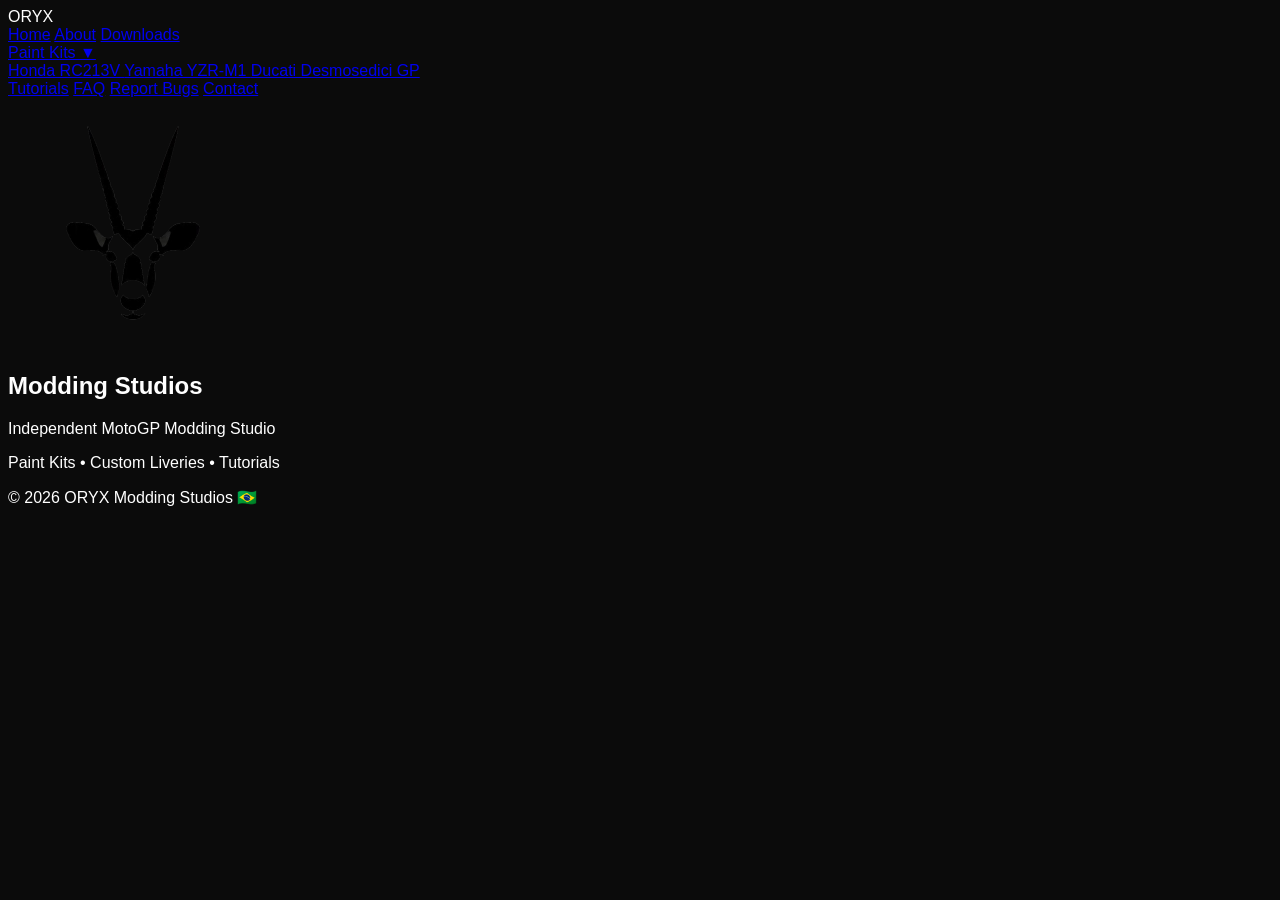
==== index.html @ a11a4b7a "index.html" ====
<!DOCTYPE html>
<html lang="en">
<head>
    <meta charset="UTF-8">
    <meta name="viewport" content="width=device-width, initial-scale=1.0">

    <title>ORYX Modding Studios</title>
    <link rel="stylesheet" href="css/style.css">



</head>

<body>

<header class="navbar">

    <div class="logo">
        ORYX
    </div>

    <nav>

        <a href="index.html">Home</a>
        <a href="about.html">About</a>
        <a href="downloads.html">Downloads</a>

        <div class="dropdown">

            <a href="paintkits.html">
                Paint Kits ▼
            </a>

            <div class="dropdown-content">

                <a href="honda.html">
                    Honda RC213V
                </a>

                <a href="yamaha.html">
                    Yamaha YZR-M1
                </a>

                <a href="ducati.html">
                    Ducati Desmosedici GP
                </a>

            </div>

        </div>

        <a href="tutorials.html">Tutorials</a>
        <a href="faq.html">FAQ</a>
        <a href="bugs.html">Report Bugs</a>
        <a href="contact.html">Contact</a>

    </nav>

</header>


<header>

    <img src="images/logo.png" width="250">

    <h2>Modding Studios</h2>

    <p>
        Independent MotoGP Modding Studio
    </p>

    <p>
        Paint Kits • Custom Liveries • Tutorials
    </p>




</header>


<footer>

    © 2026 ORYX Modding Studios 🇧🇷

</footer>


</body>
</html>
---- css/style.css ----
/* ORYX Modding Studios
   Main Website Style
*/

body {
    background: #0b0b0b;
    color: white;
    font-family: Arial, sans-serif;
}
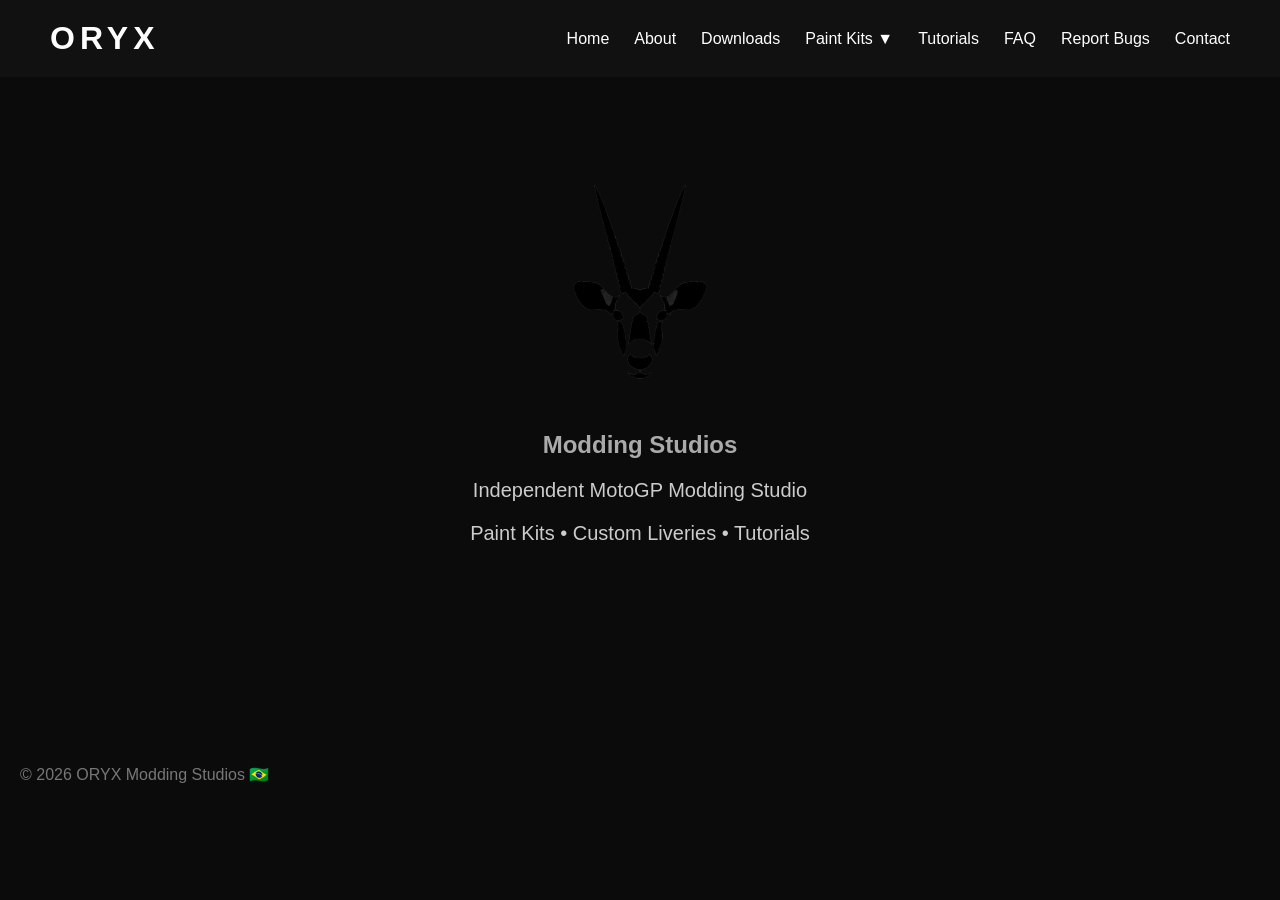
==== commit 548c615a: "index.html" ====
--- a/index.html
+++ b/index.html
@@ -59,25 +59,21 @@
 </header>
 
 
-<header>
+<section class="hero">
 
-    <img src="images/logo.png" width="250">
+<img src="images/logo.png" width="250">
 
-    <h2>Modding Studios</h2>
+<h2>Modding Studios</h2>
 
-    <p>
-        Independent MotoGP Modding Studio
-    </p>
+<p>
+Independent MotoGP Modding Studio
+</p>
 
-    <p>
-        Paint Kits • Custom Liveries • Tutorials
-    </p>
+<p>
+Paint Kits • Custom Liveries • Tutorials
+</p>
 
-
-
-
-</header>
-
+</section>
 
 <footer>
 
--- a/css/style.css
+++ b/css/style.css
@@ -1,9 +1,127 @@
-/* ORYX Modding Studios
-   Main Website Style
-*/
-
 body {
+    margin: 0;
+    font-family: Arial, sans-serif;
     background: #0b0b0b;
     color: white;
-    font-family: Arial, sans-serif;
 }
+
+
+.navbar {
+    display: flex;
+    align-items: center;
+    justify-content: space-between;
+
+    padding: 20px 50px;
+
+    background: #111;
+}
+
+
+.logo {
+    font-size: 32px;
+    font-weight: bold;
+    letter-spacing: 5px;
+}
+
+
+nav {
+    display: flex;
+    align-items: center;
+    gap: 25px;
+}
+
+
+nav a {
+    color: white;
+    text-decoration: none;
+}
+
+
+.dropdown {
+    position: relative;
+}
+
+
+.dropdown-content {
+
+    display: none;
+
+    position: absolute;
+
+    top: 100%;
+    left: 0;
+
+    background: #181818;
+
+    width: 230px;
+
+    padding: 10px;
+
+    border-radius: 8px;
+}
+
+
+.dropdown-content a {
+
+    display: block;
+
+    padding: 12px;
+
+}
+
+
+.dropdown-content a:hover {
+
+    background: #222;
+
+}
+
+
+.dropdown:hover .dropdown-content {
+
+    display: block;
+
+}
+
+
+.hero {
+
+    padding: 80px 20px;
+
+    text-align: center;
+
+}
+
+
+.hero img {
+
+    width: 250px;
+
+}
+
+
+h2 {
+
+    color: #aaa;
+
+}
+
+
+p {
+
+    color: #ccc;
+
+    font-size: 20px;
+
+}
+
+
+footer {
+
+    margin-top: 100px;
+
+    padding: 20px;
+
+    color: #777;
+
+}
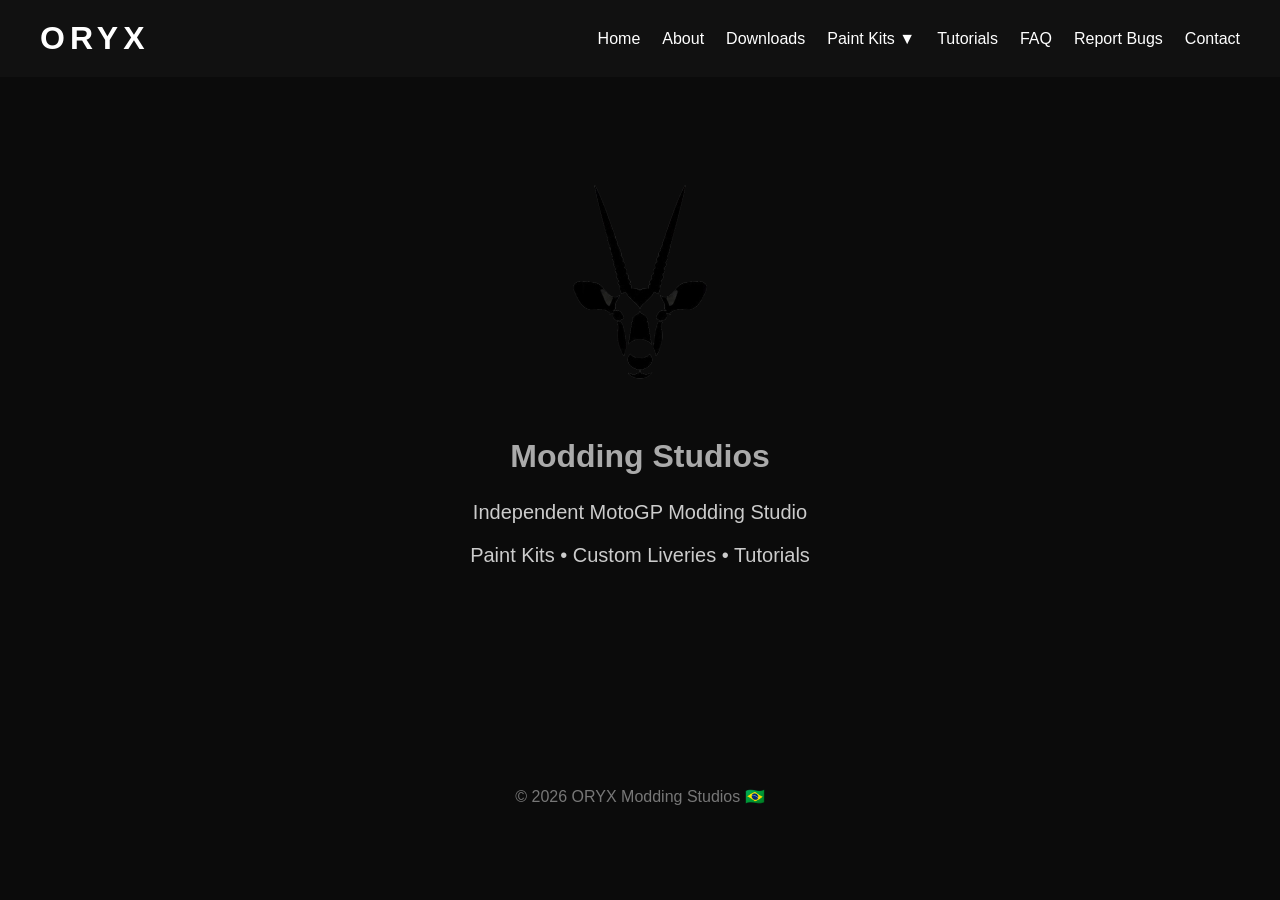
==== commit ecc5bcb4: "index.html" ====
--- a/index.html
+++ b/index.html
@@ -13,7 +13,7 @@
 
 <body>
 
-<header class="navbar">
+    <nav class="navbar">
 
     <div class="logo">
         ORYX
@@ -56,7 +56,7 @@
 
     </nav>
 
-</header>
+        </nav>
 
 
 <section class="hero">
--- a/css/style.css
+++ b/css/style.css
@@ -1,3 +1,13 @@
+/* ORYX Modding Studios
+   Main Website Style
+*/
+
+
+* {
+    box-sizing: border-box;
+}
+
+
 body {
     margin: 0;
     font-family: Arial, sans-serif;
@@ -6,40 +16,83 @@
 }
 
 
+
+/* ===== NAVBAR ===== */
+
+
 .navbar {
+
+    width: 100%;
+
     display: flex;
+
     align-items: center;
+
     justify-content: space-between;
 
-    padding: 20px 50px;
+    padding: 20px 40px;
 
     background: #111;
-}
+
+}
+
 
 
 .logo {
+
     font-size: 32px;
+
     font-weight: bold;
+
     letter-spacing: 5px;
-}
+
+}
+
 
 
 nav {
+
     display: flex;
+
     align-items: center;
-    gap: 25px;
-}
+
+    gap: 22px;
+
+}
+
 
 
 nav a {
+
     color: white;
+
     text-decoration: none;
-}
+
+    font-size: 16px;
+
+    transition: 0.2s;
+
+}
+
+
+
+nav a:hover {
+
+    color: #00a86b;
+
+}
+
+
+
+/* ===== DROPDOWN ===== */
 
 
 .dropdown {
+
     position: relative;
-}
+
+}
+
 
 
 .dropdown-content {
@@ -48,17 +101,25 @@
 
     position: absolute;
 
-    top: 100%;
+    top: 35px;
+
     left: 0;
 
+
     background: #181818;
 
     width: 230px;
 
+
+    border-radius: 8px;
+
     padding: 10px;
 
-    border-radius: 8px;
-}
+
+    z-index: 10;
+
+}
+
 
 
 .dropdown-content a {
@@ -70,11 +131,13 @@
 }
 
 
+
 .dropdown-content a:hover {
 
-    background: #222;
-
-}
+    background: #252525;
+
+}
+
 
 
 .dropdown:hover .dropdown-content {
@@ -84,44 +147,59 @@
 }
 
 
+
+/* ===== HOME ===== */
+
+
 .hero {
 
+    text-align: center;
+
     padding: 80px 20px;
 
+}
+
+
+
+.hero img {
+
+    width: 250px;
+
+}
+
+
+
+h2 {
+
+    color: #aaa;
+
+    font-size: 32px;
+
+}
+
+
+
+p {
+
+    color: #ccc;
+
+    font-size: 20px;
+
+}
+
+
+
+/* ===== FOOTER ===== */
+
+
+footer {
+
+    margin-top: 100px;
+
+    padding: 20px;
+
     text-align: center;
 
-}
-
-
-.hero img {
-
-    width: 250px;
-
-}
-
-
-h2 {
-
-    color: #aaa;
-
-}
-
-
-p {
-
-    color: #ccc;
-
-    font-size: 20px;
-
-}
-
-
-footer {
-
-    margin-top: 100px;
-
-    padding: 20px;
-
     color: #777;
 
 }
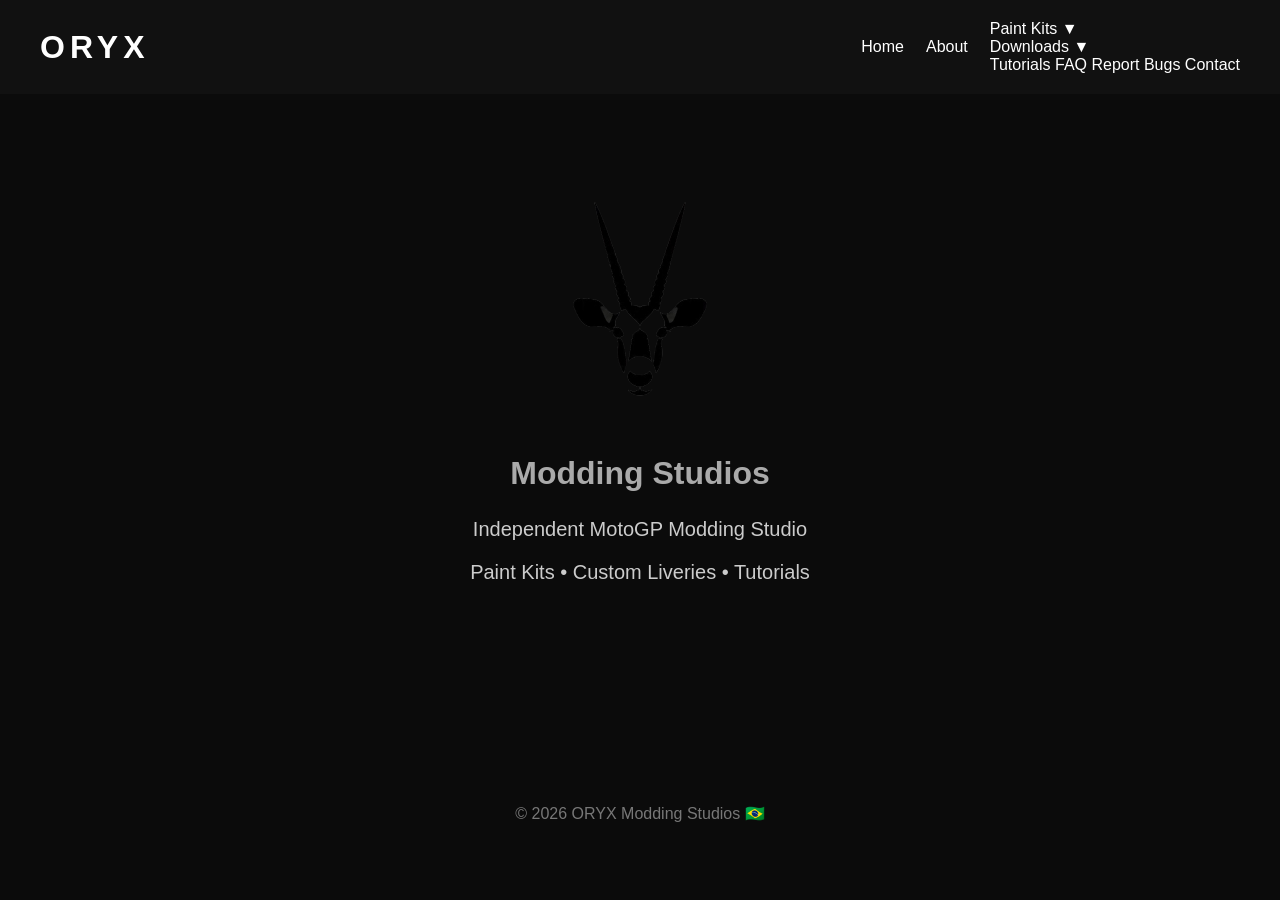
==== commit 66c65dcc: "index.html" ====
--- a/index.html
+++ b/index.html
@@ -23,7 +23,6 @@
 
         <a href="index.html">Home</a>
         <a href="about.html">About</a>
-        <a href="downloads.html">Downloads</a>
 
         <div class="dropdown">
 
@@ -31,23 +30,25 @@
                 Paint Kits ▼
             </a>
 
-            <div class="dropdown-content">
+           <div class="dropdown">
 
-                <a href="honda.html">
-                    Honda RC213V
-                </a>
+    <a href="downloads.html">
+        Downloads ▼
+    </a>
 
-                <a href="yamaha.html">
-                    Yamaha YZR-M1
-                </a>
+    <div class="dropdown-content">
 
-                <a href="ducati.html">
-                    Ducati Desmosedici GP
-                </a>
+        <a href="paintkits.html">
+            🎨 Paint Kits
+        </a>
 
-            </div>
+        <a href="mods.html">
+            🛠️ Mods
+        </a>
 
-        </div>
+    </div>
+
+</div>
 
         <a href="tutorials.html">Tutorials</a>
         <a href="faq.html">FAQ</a>
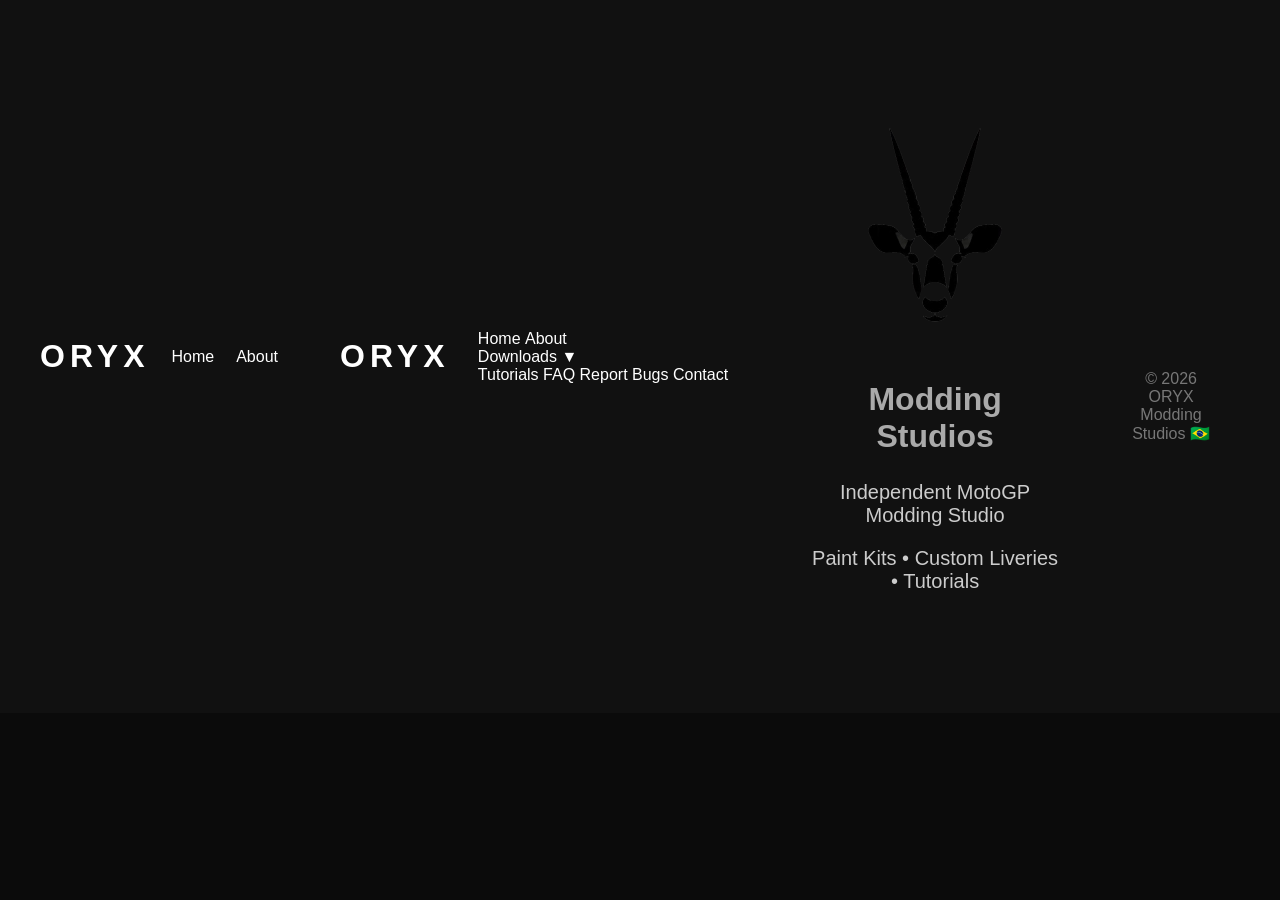
==== commit 5489f569: "index.html" ====
--- a/index.html
+++ b/index.html
@@ -24,40 +24,49 @@
         <a href="index.html">Home</a>
         <a href="about.html">About</a>
 
+<nav class="navbar">
+
+    <div class="logo">
+        ORYX
+    </div>
+
+    <div class="nav-links">
+
+        <a href="index.html">Home</a>
+
+        <a href="about.html">About</a>
+
         <div class="dropdown">
 
-            <a href="paintkits.html">
-                Paint Kits ▼
+            <a href="downloads.html">
+                Downloads ▼
             </a>
 
-           <div class="dropdown">
+            <div class="dropdown-content">
 
-    <a href="downloads.html">
-        Downloads ▼
-    </a>
+                <a href="paintkits.html">
+                    🎨 Paint Kits
+                </a>
 
-    <div class="dropdown-content">
+                <a href="mods.html">
+                    🛠️ Mods
+                </a>
 
-        <a href="paintkits.html">
-            🎨 Paint Kits
-        </a>
+            </div>
 
-        <a href="mods.html">
-            🛠️ Mods
-        </a>
+        </div>
+
+        <a href="tutorials.html">Tutorials</a>
+
+        <a href="faq.html">FAQ</a>
+
+        <a href="bugs.html">Report Bugs</a>
+
+        <a href="contact.html">Contact</a>
 
     </div>
 
-</div>
-
-        <a href="tutorials.html">Tutorials</a>
-        <a href="faq.html">FAQ</a>
-        <a href="bugs.html">Report Bugs</a>
-        <a href="contact.html">Contact</a>
-
-    </nav>
-
-        </nav>
+</nav>
 
 
 <section class="hero">
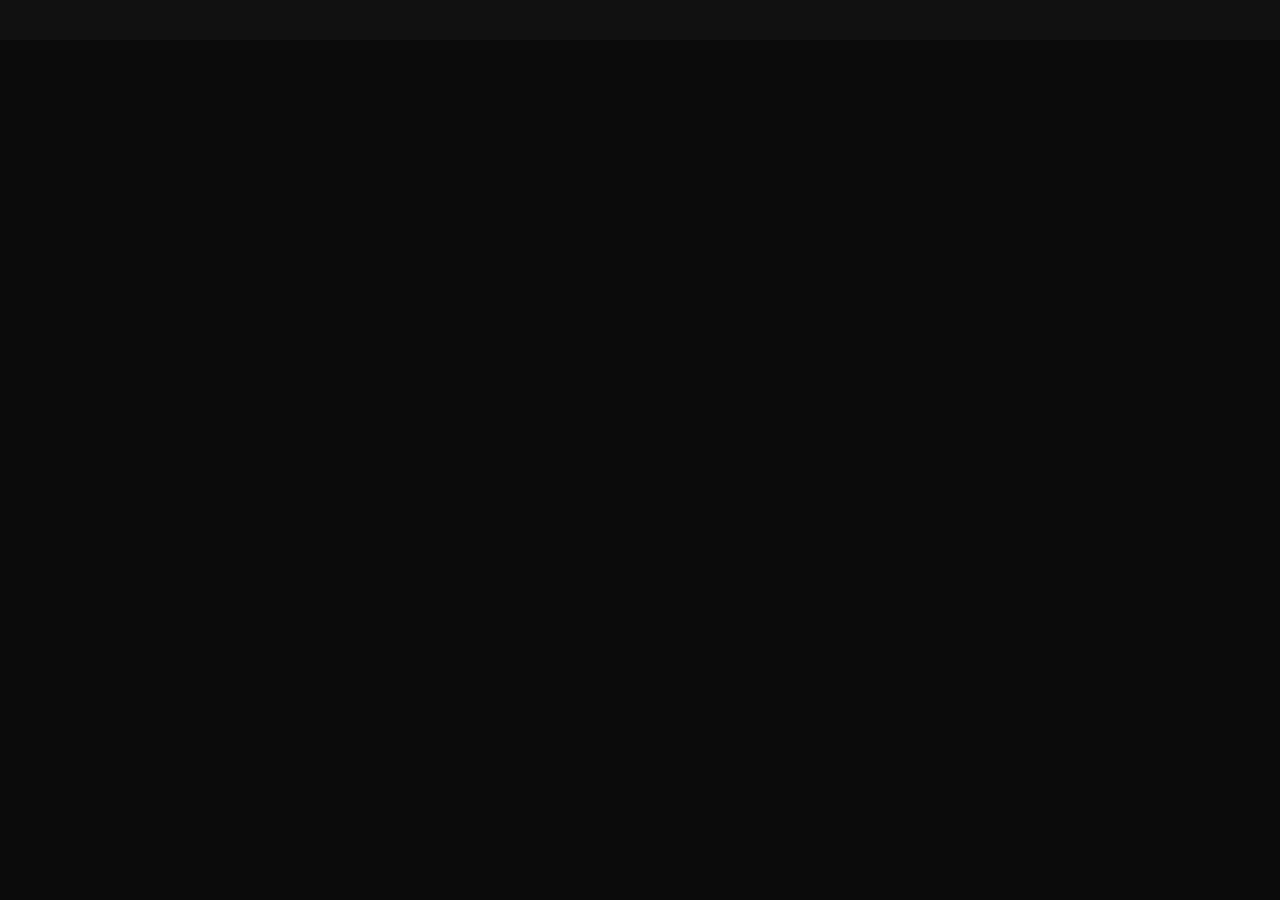
==== commit 81ad808d: "Add new Website V2 navbar structure" ====
--- a/index.html
+++ b/index.html
@@ -1,96 +1,53 @@
 <!DOCTYPE html>
 <html lang="en">
+
 <head>
+
     <meta charset="UTF-8">
-    <meta name="viewport" content="width=device-width, initial-scale=1.0">
+
+    <meta name="viewport"
+          content="width=device-width, initial-scale=1.0">
 
     <title>ORYX Modding Studios</title>
+
     <link rel="stylesheet" href="css/style.css">
-
-
 
 </head>
 
 <body>
 
+    <!-- Navigation -->
+    <body>
+
+    <!-- Navigation -->
     <nav class="navbar">
 
-    <div class="logo">
-        ORYX
-    </div>
+        <!-- COLE A NAVBAR AQUI -->
 
-    <nav>
+    </nav>
 
-        <a href="index.html">Home</a>
-        <a href="about.html">About</a>
+    <!-- Hero -->
+    <main class="hero">
 
-<nav class="navbar">
+    </main>
 
-    <div class="logo">
-        ORYX
-    </div>
+    <!-- Footer -->
+    <footer>
 
-    <div class="nav-links">
-
-        <a href="index.html">Home</a>
-
-        <a href="about.html">About</a>
-
-        <div class="dropdown">
-
-            <a href="downloads.html">
-                Downloads ▼
-            </a>
-
-            <div class="dropdown-content">
-
-                <a href="paintkits.html">
-                    🎨 Paint Kits
-                </a>
-
-                <a href="mods.html">
-                    🛠️ Mods
-                </a>
-
-            </div>
-
-        </div>
-
-        <a href="tutorials.html">Tutorials</a>
-
-        <a href="faq.html">FAQ</a>
-
-        <a href="bugs.html">Report Bugs</a>
-
-        <a href="contact.html">Contact</a>
-
-    </div>
-
-</nav>
-
-
-<section class="hero">
-
-<img src="images/logo.png" width="250">
-
-<h2>Modding Studios</h2>
-
-<p>
-Independent MotoGP Modding Studio
-</p>
-
-<p>
-Paint Kits • Custom Liveries • Tutorials
-</p>
-
-</section>
-
-<footer>
-
-    © 2026 ORYX Modding Studios 🇧🇷
-
-</footer>
-
+    </footer>
 
 </body>
+
+    <!-- Hero -->
+    <main class="hero">
+
+    </main>
+
+    <!-- Footer -->
+    <footer>
+
+    </footer>
+
+</body>
+
 </html>
--- a/css/style.css
+++ b/css/style.css
@@ -50,19 +50,14 @@
 
 
 
-nav {
-
+.nav-links {
     display: flex;
-
     align-items: center;
-
     gap: 22px;
-
-}
-
-
-
-nav a {
+}
+
+
+.nav-links a {
 
     color: white;
 
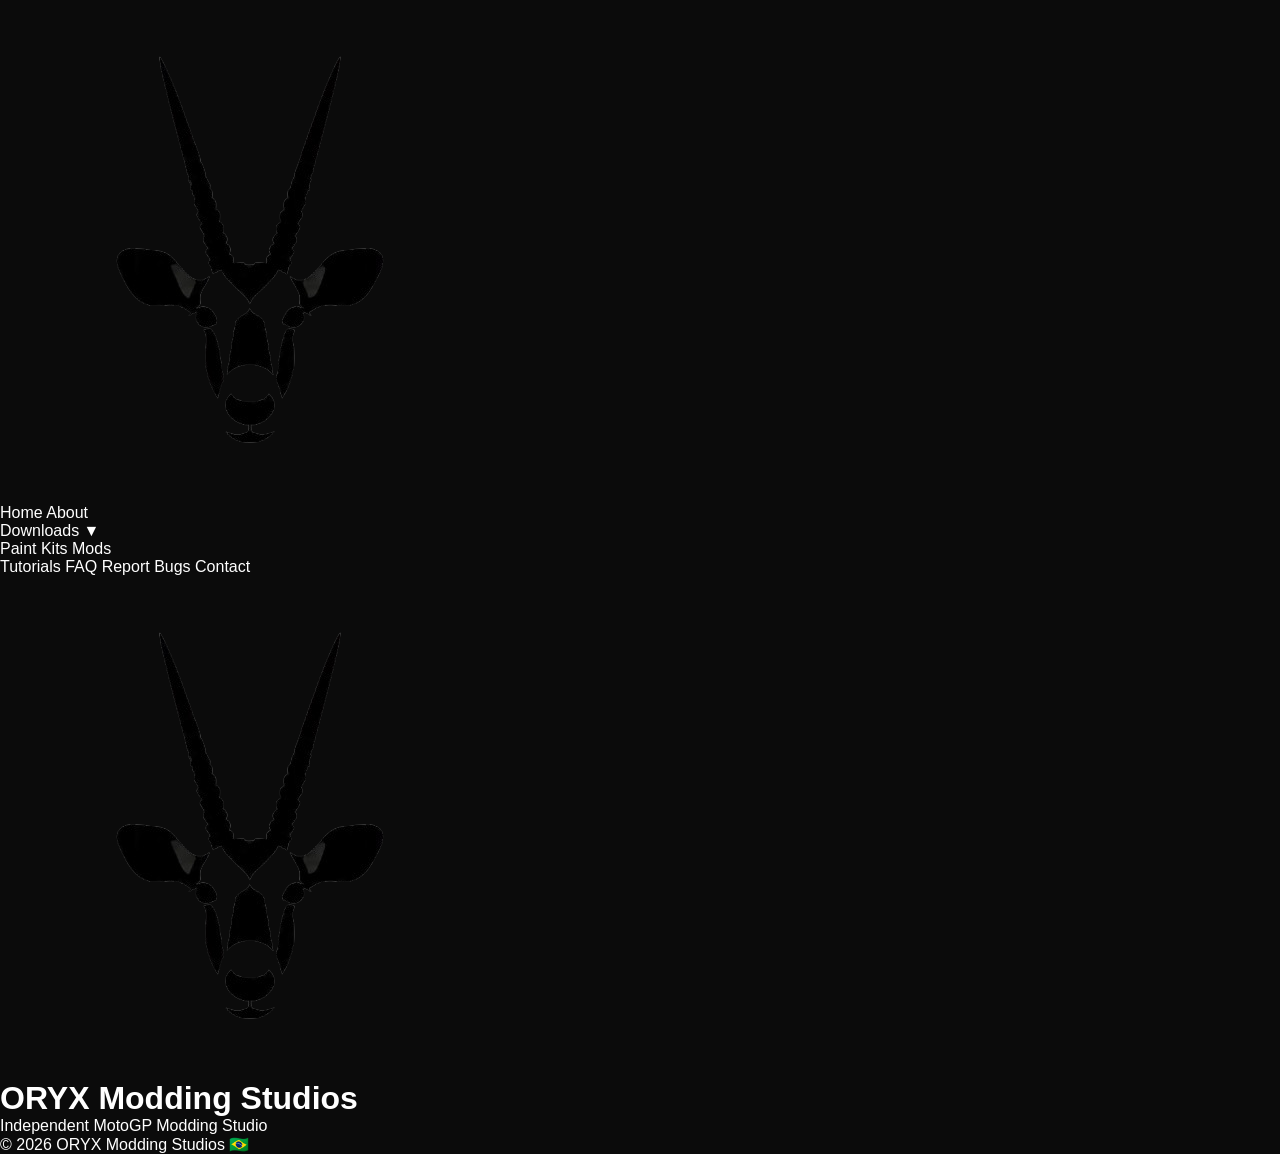
==== commit bfbbd922: "index.html" ====
--- a/index.html
+++ b/index.html
@@ -5,8 +5,7 @@
 
     <meta charset="UTF-8">
 
-    <meta name="viewport"
-          content="width=device-width, initial-scale=1.0">
+    <meta name="viewport" content="width=device-width, initial-scale=1.0">
 
     <title>ORYX Modding Studios</title>
 
@@ -14,40 +13,129 @@
 
 </head>
 
+
 <body>
 
-    <!-- Navigation -->
-    <body>
 
     <!-- Navigation -->
+
     <nav class="navbar">
 
-        <!-- COLE A NAVBAR AQUI -->
+        <div class="nav-container">
+
+
+            <a href="index.html" class="logo">
+
+                <img src="images/logo.png" alt="ORYX Logo">
+
+            </a>
+
+
+            <div class="nav-menu">
+
+
+                <a href="index.html">
+                    Home
+                </a>
+
+
+                <a href="about.html">
+                    About
+                </a>
+
+
+                <div class="dropdown">
+
+
+                    <a href="downloads.html">
+                        Downloads ▼
+                    </a>
+
+
+                    <div class="dropdown-content">
+
+
+                        <a href="paintkits.html">
+                            Paint Kits
+                        </a>
+
+
+                        <a href="mods.html">
+                            Mods
+                        </a>
+
+
+                    </div>
+
+
+                </div>
+
+
+                <a href="tutorials.html">
+                    Tutorials
+                </a>
+
+
+                <a href="faq.html">
+                    FAQ
+                </a>
+
+
+                <a href="bugs.html">
+                    Report Bugs
+                </a>
+
+
+                <a href="contact.html">
+                    Contact
+                </a>
+
+
+            </div>
+
+
+        </div>
+
 
     </nav>
 
-    <!-- Hero -->
+
+
+    <!-- Hero Section -->
+
     <main class="hero">
+
+
+        <img src="images/logo.png" alt="ORYX Modding Studios">
+
+
+        <h1>
+            ORYX Modding Studios
+        </h1>
+
+
+        <p>
+            Independent MotoGP Modding Studio
+        </p>
+
 
     </main>
 
+
+
     <!-- Footer -->
+
     <footer>
+
+
+        © 2026 ORYX Modding Studios 🇧🇷
+
 
     </footer>
 
-</body>
 
-    <!-- Hero -->
-    <main class="hero">
-
-    </main>
-
-    <!-- Footer -->
-    <footer>
-
-    </footer>
 
 </body>
 
+
 </html>
--- a/css/style.css
+++ b/css/style.css
@@ -1,135 +1,223 @@
-/* ORYX Modding Studios
-   Main Website Style
-*/
-
+/* =========================================
+   ORYX Modding Studios - Website V2
+   Base Styles
+   ========================================= */
+
+
+/* Reset */
 
 * {
+    margin: 0;
+    padding: 0;
     box-sizing: border-box;
 }
 
 
+/* Main */
+
 body {
-    margin: 0;
-    font-family: Arial, sans-serif;
+
+    font-family: Arial, Helvetica, sans-serif;
+
     background: #0b0b0b;
+
     color: white;
-}
-
-
-
-/* ===== NAVBAR ===== */
+
+    min-height: 100vh;
+
+}
+
+
+/* Links */
+
+a {
+
+    color: inherit;
+
+    text-decoration: none;
+
+   /* =========================================
+   Navbar
+   ========================================= */
 
 
 .navbar {
 
     width: 100%;
 
+    background: #111;
+
+    border-bottom: 1px solid #222;
+
+}
+
+
+.nav-container {
+
+    max-width: 1200px;
+
+    margin: auto;
+
+    padding: 20px 40px;
+
     display: flex;
 
     align-items: center;
 
     justify-content: space-between;
 
-    padding: 20px 40px;
-
-    background: #111;
-
-}
-
-
-
-.logo {
-
-    font-size: 32px;
-
-    font-weight: bold;
-
-    letter-spacing: 5px;
-
-}
-
-
-
-.nav-links {
+}
+
+
+
+/* Logo */
+
+.logo img {
+
+    width: 120px;
+
+    display: block;
+
+}
+
+
+
+/* Menu */
+
+.nav-menu {
+
     display: flex;
+
     align-items: center;
-    gap: 22px;
-}
-
-
-.nav-links a {
+
+    gap: 28px;
+
+}
+
+
+
+.nav-menu a {
+
+    color: #ffffff;
+
+    font-size: 15px;
+
+    font-weight: 600;
+
+    transition: 0.3s;
+
+}
+
+
+
+.nav-menu a:hover {
+
+    color: #00a86b;
+
+}
+
+   /* =========================================
+   Dropdown
+   ========================================= */
+
+
+.dropdown {
+
+    position: relative;
+
+}
+
+
+
+.dropbtn {
+
+    background: none;
+
+    border: none;
 
     color: white;
 
-    text-decoration: none;
-
-    font-size: 16px;
-
-    transition: 0.2s;
-
-}
-
-
-
-nav a:hover {
+    font-size: 15px;
+
+    font-weight: 600;
+
+    cursor: pointer;
+
+    padding: 0;
+
+}
+
+
+
+.arrow {
+
+    font-size: 12px;
+
+}
+
+
+
+.dropdown-content {
+
+    position: absolute;
+
+    top: 35px;
+
+    left: 0;
+
+
+    background: #151515;
+
+    min-width: 220px;
+
+
+    border: 1px solid #222;
+
+    border-radius: 10px;
+
+
+    padding: 10px;
+
+
+    opacity: 0;
+
+    visibility: hidden;
+
+
+    transform: translateY(-10px);
+
+
+    transition: all 0.3s ease;
+
+
+}
+
+
+
+.dropdown-content a {
+
+
+    display: block;
+
+
+    padding: 12px 15px;
+
+
+    border-radius: 6px;
+
+
+}
+
+
+
+.dropdown-content a:hover {
+
+
+    background: #222;
+
 
     color: #00a86b;
 
-}
-
-
-
-/* ===== DROPDOWN ===== */
-
-
-.dropdown {
-
-    position: relative;
-
-}
-
-
-
-.dropdown-content {
-
-    display: none;
-
-    position: absolute;
-
-    top: 35px;
-
-    left: 0;
-
-
-    background: #181818;
-
-    width: 230px;
-
-
-    border-radius: 8px;
-
-    padding: 10px;
-
-
-    z-index: 10;
-
-}
-
-
-
-.dropdown-content a {
-
-    display: block;
-
-    padding: 12px;
-
-}
-
-
-
-.dropdown-content a:hover {
-
-    background: #252525;
 
 }
 
@@ -137,64 +225,16 @@
 
 .dropdown:hover .dropdown-content {
 
-    display: block;
-
-}
-
-
-
-/* ===== HOME ===== */
-
-
-.hero {
-
-    text-align: center;
-
-    padding: 80px 20px;
-
-}
-
-
-
-.hero img {
-
-    width: 250px;
-
-}
-
-
-
-h2 {
-
-    color: #aaa;
-
-    font-size: 32px;
-
-}
-
-
-
-p {
-
-    color: #ccc;
-
-    font-size: 20px;
-
-}
-
-
-
-/* ===== FOOTER ===== */
-
-
-footer {
-
-    margin-top: 100px;
-
-    padding: 20px;
-
-    text-align: center;
-
-    color: #777;
-
-}
+
+    opacity: 1;
+
+
+    visibility: visible;
+
+
+    transform: translateY(0);
+
+
+}
+
+}
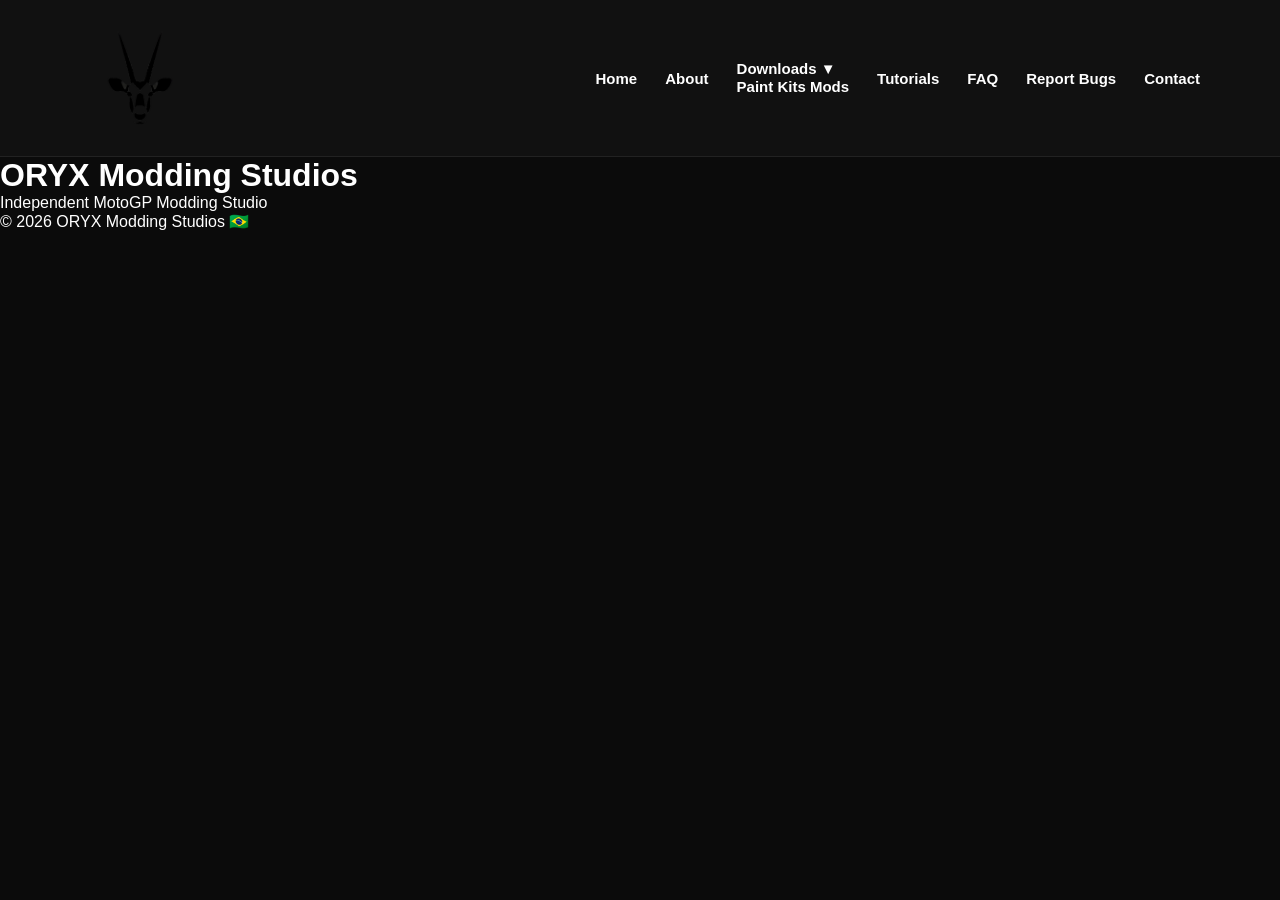
==== commit 249181f4: "index.html" ====
--- a/index.html
+++ b/index.html
@@ -106,7 +106,6 @@
     <main class="hero">
 
 
-        <img src="images/logo.png" alt="ORYX Modding Studios">
 
 
         <h1>
--- a/css/style.css
+++ b/css/style.css
@@ -1,19 +1,24 @@
 /* =========================================
-   ORYX Modding Studios - Website V2
-   Base Styles
+   ORYX Modding Studios
+   Website V2 - Main Styles
    ========================================= */
 
 
 /* Reset */
 
 * {
+
     margin: 0;
+
     padding: 0;
+
     box-sizing: border-box;
+
 }
 
 
-/* Main */
+
+/* Body */
 
 body {
 
@@ -28,6 +33,7 @@
 }
 
 
+
 /* Links */
 
 a {
@@ -36,7 +42,9 @@
 
     text-decoration: none;
 
-   /* =========================================
+}
+
+/* =========================================
    Navbar
    ========================================= */
 
@@ -52,13 +60,14 @@
 }
 
 
+
 .nav-container {
 
     max-width: 1200px;
 
-    margin: auto;
+    margin: 0 auto;
 
-    padding: 20px 40px;
+    padding: 18px 40px;
 
     display: flex;
 
@@ -76,7 +85,7 @@
 
     width: 120px;
 
-    display: block;
+    height: auto;
 
 }
 
@@ -98,13 +107,13 @@
 
 .nav-menu a {
 
-    color: #ffffff;
-
     font-size: 15px;
 
     font-weight: 600;
 
-    transition: 0.3s;
+    color: white;
+
+    transition: color 0.3s ease;
 
 }
 
@@ -116,125 +125,41 @@
 
 }
 
-   /* =========================================
-   Dropdown
+/* =========================================
+   Navbar Alignment Fix
    ========================================= */
 
 
-.dropdown {
+.navbar {
 
-    position: relative;
+    display: flex;
+
+    width: 100%;
 
 }
 
 
 
-.dropbtn {
+.nav-container {
 
-    background: none;
-
-    border: none;
-
-    color: white;
-
-    font-size: 15px;
-
-    font-weight: 600;
-
-    cursor: pointer;
-
-    padding: 0;
+    width: 100%;
 
 }
 
 
 
-.arrow {
+.logo {
 
-    font-size: 12px;
+    display: flex;
+
+    align-items: center;
 
 }
 
 
 
-.dropdown-content {
+.nav-menu {
 
-    position: absolute;
-
-    top: 35px;
-
-    left: 0;
-
-
-    background: #151515;
-
-    min-width: 220px;
-
-
-    border: 1px solid #222;
-
-    border-radius: 10px;
-
-
-    padding: 10px;
-
-
-    opacity: 0;
-
-    visibility: hidden;
-
-
-    transform: translateY(-10px);
-
-
-    transition: all 0.3s ease;
-
+    margin-left: auto;
 
 }
-
-
-
-.dropdown-content a {
-
-
-    display: block;
-
-
-    padding: 12px 15px;
-
-
-    border-radius: 6px;
-
-
-}
-
-
-
-.dropdown-content a:hover {
-
-
-    background: #222;
-
-
-    color: #00a86b;
-
-
-}
-
-
-
-.dropdown:hover .dropdown-content {
-
-
-    opacity: 1;
-
-
-    visibility: visible;
-
-
-    transform: translateY(0);
-
-
-}
-
-}
